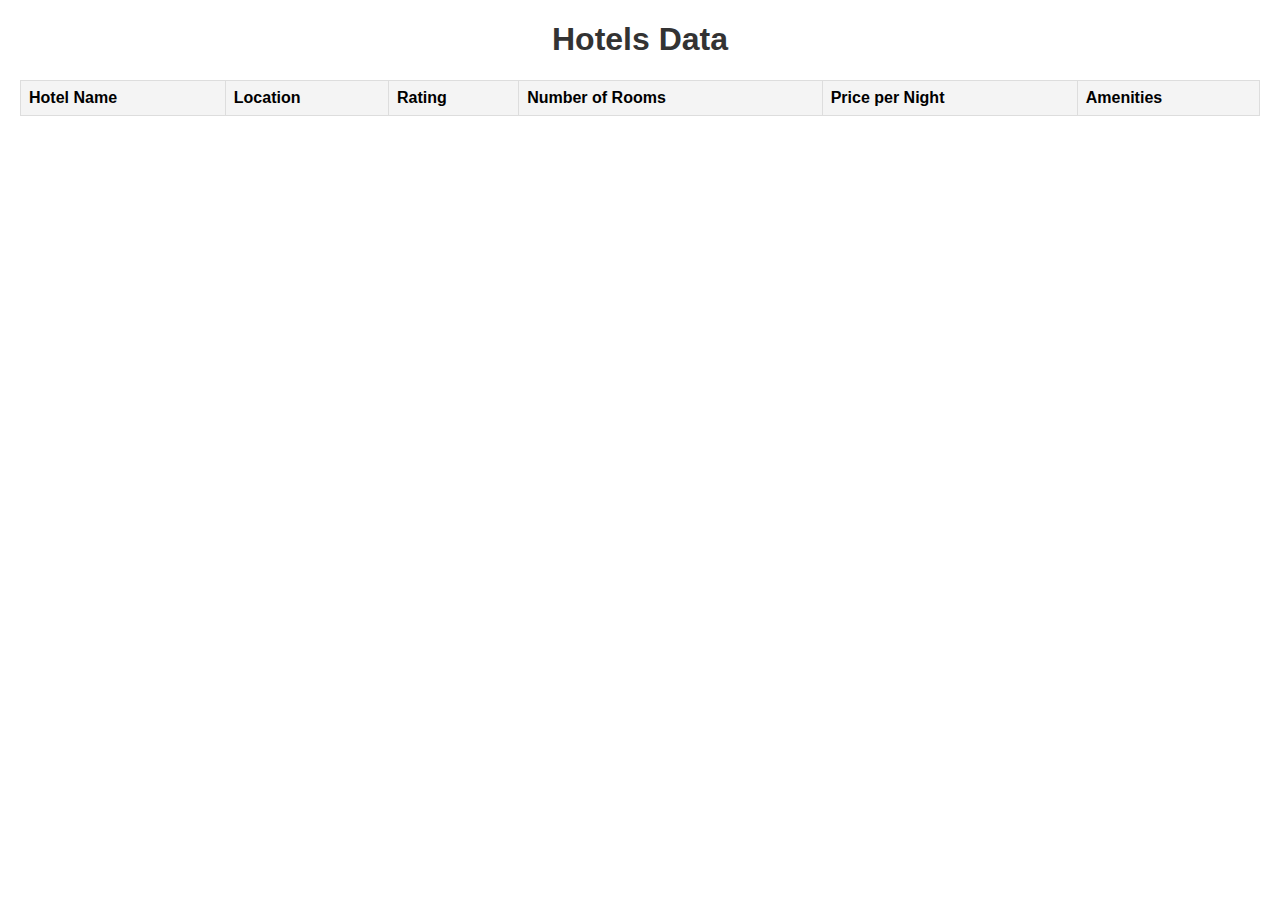
==== Crear servidor FTP/TrabajoFTP/index.html @ 2cd9a95b "organizar estructura" ====
<!DOCTYPE html>
<html lang="en">

<head>
    <meta charset="UTF-8">
    <meta name="viewport" content="width=device-width, initial-scale=1.0">
    <link rel="stylesheet" href="style.css">
    <title>Hotels Data</title>
</head>

<body>
    <h1>Hotels Data</h1>
    <table id="hotelsTable">
        <thead>
            <tr>
                <th>Hotel Name</th>
                <th>Location</th>
                <th>Rating</th>
                <th>Number of Rooms</th>
                <th>Price per Night</th>
                <th>Amenities</th>
            </tr>
        </thead>
        <tbody>
            <!-- Rows will be populated dynamically -->
        </tbody>
    </table>

    <script src="hotels.js"></script>
</body>

</html>
---- Crear servidor FTP/TrabajoFTP/style.css ----
body {
  font-family: Arial, sans-serif;
  margin: 20px;
}
table {
  width: 100%;
  border-collapse: collapse;
  margin-top: 20px;
}
th,
td {
  border: 1px solid #ddd;
  padding: 8px;
  text-align: left;
}
th {
  background-color: #f4f4f4;
}
tr:nth-child(even) {
  background-color: #f9f9f9;
}
tr:hover {
  background-color: #f1f1f1;
}
h1 {
  text-align: center;
  color: #333;
}
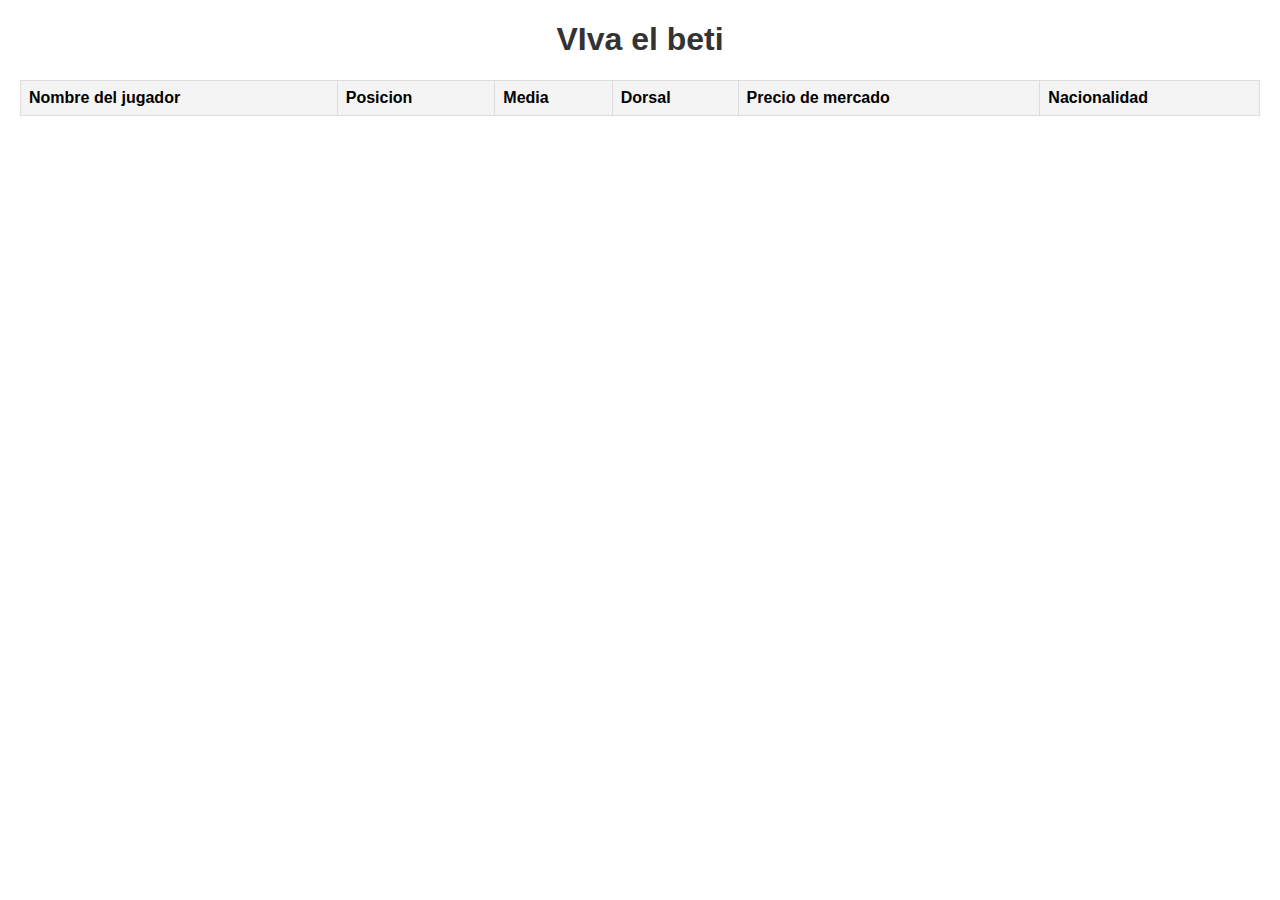
==== commit 798cd2cd: "modificar html" ====
--- a/Crear servidor FTP/TrabajoFTP/index.html
+++ b/Crear servidor FTP/TrabajoFTP/index.html
@@ -5,20 +5,20 @@
     <meta charset="UTF-8">
     <meta name="viewport" content="width=device-width, initial-scale=1.0">
     <link rel="stylesheet" href="style.css">
-    <title>Hotels Data</title>
+    <title>Informacion</title>
 </head>
 
 <body>
-    <h1>Hotels Data</h1>
+    <h1>VIva el beti</h1>
     <table id="hotelsTable">
         <thead>
             <tr>
-                <th>Hotel Name</th>
-                <th>Location</th>
-                <th>Rating</th>
-                <th>Number of Rooms</th>
-                <th>Price per Night</th>
-                <th>Amenities</th>
+                <th>Nombre del jugador</th>
+                <th>Posicion</th>
+                <th>Media</th>
+                <th>Dorsal</th>
+                <th>Precio de mercado</th>
+                <th>Nacionalidad</th>
             </tr>
         </thead>
         <tbody>
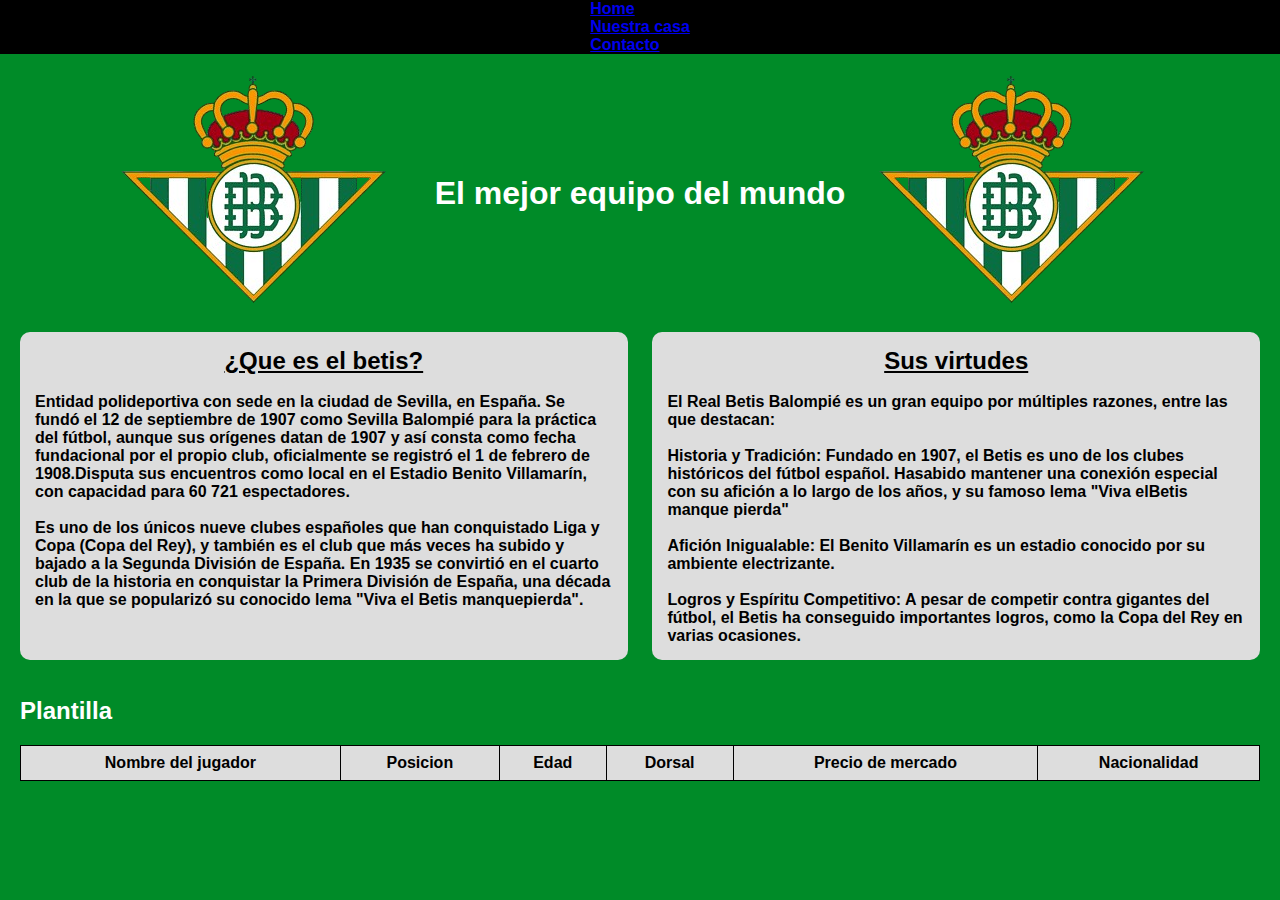
==== commit 71a2b7ec: "ajustar archivos" ====
--- a/Crear servidor FTP/TrabajoFTP/index.html
+++ b/Crear servidor FTP/TrabajoFTP/index.html
@@ -9,24 +9,79 @@
 </head>
 
 <body>
-    <h1>VIva el beti</h1>
-    <table id="hotelsTable">
-        <thead>
-            <tr>
-                <th>Nombre del jugador</th>
-                <th>Posicion</th>
-                <th>Media</th>
-                <th>Dorsal</th>
-                <th>Precio de mercado</th>
-                <th>Nacionalidad</th>
-            </tr>
-        </thead>
-        <tbody>
-            <!-- Rows will be populated dynamically -->
-        </tbody>
-    </table>
+    <nav>
+        <ul>
+            <li><a href="#home">Home</a></li>
+            <li><a href="#nuestra-casa">Nuestra casa</a></li>
+            <li><a href="#contacto">Contacto</a></li>
+        </ul>
+    </nav>
+    <div id="contenedor">
 
-    <script src="hotels.js"></script>
+
+
+
+        <div id="titulo">
+            <img src="./imgs/logo-removebg-preview.png" alt="foto">
+            <h1>El mejor equipo del mundo</h1>
+            <img src="./imgs/logo-removebg-preview.png" alt="foto">
+        </div>
+
+        <div id="cuadros">
+            <div class="informacion">
+                <h2>¿Que es el betis?</h2>
+                <br>
+                <p>Entidad polideportiva con sede en la ciudad de Sevilla, en España. Se fundó el 12 de septiembre de
+                    1907 como Sevilla Balompié para la práctica del fútbol, aunque sus orígenes datan de 1907 y así
+                    consta como fecha fundacional por el propio club, oficialmente se registró el 1 de febrero de
+                    1908.Disputa sus encuentros como local en el Estadio Benito Villamarín, con capacidad para 60 721
+                    espectadores.</p>
+                <br>
+                <p>Es uno de los únicos nueve clubes españoles que han conquistado Liga y Copa (Copa del Rey), y también
+                    es el club que más veces ha subido y bajado a la Segunda División de España. En 1935 se convirtió en
+                    el cuarto club de la historia en conquistar la Primera División de España, una década en la que se
+                    popularizó su conocido lema "Viva el Betis manquepierda". </p>
+            </div>
+            <div class="informacion">
+                <h2>Sus virtudes</h2>
+                <br>
+                <p>El Real Betis Balompié es un gran equipo por múltiples razones, entre las que destacan:</p>
+                <br>
+                <p>Historia y Tradición: Fundado en 1907, el Betis es uno de los clubes históricos del fútbol español.
+                    Hasabido mantener una conexión especial con su afición a lo largo de los años, y su famoso lema
+                    "Viva
+                    elBetis manque pierda"</p>
+                <br>
+                <p>Afición Inigualable: El Benito Villamarín es un estadio conocido por su ambiente electrizante.</p>
+                <br>
+                <p>Logros y Espíritu Competitivo: A pesar de competir contra gigantes del fútbol, el Betis ha
+                    conseguido
+                    importantes logros, como la Copa del Rey en varias ocasiones.</p>
+
+
+            </div>
+        </div>
+
+        <h2>Plantilla</h2>
+        <table id="jugadoresTable">
+            <thead>
+                <tr>
+                    <th class="cabecera">Nombre del jugador</th>
+                    <th class="cabecera">Posicion</th>
+                    <th class="cabecera">Edad</th>
+                    <th class="cabecera">Dorsal</th>
+                    <th class="cabecera">Precio de mercado</th>
+                    <th class="cabecera">Nacionalidad</th>
+                </tr>
+            </thead>
+            <tbody>
+                <!-- Rows will be populated dynamically -->
+            </tbody>
+        </table>
+    </div>
+
+
+    <script src="jugadores.js"></script>
 </body>
 
 </html>--- a/Crear servidor FTP/TrabajoFTP/style.css
+++ b/Crear servidor FTP/TrabajoFTP/style.css
@@ -1,28 +1,90 @@
+* {
+  margin: 0;
+  padding: 0;
+  box-sizing: border-box;
+}
+
 body {
   font-family: Arial, sans-serif;
-  margin: 20px;
+  background-color: rgb(0, 139, 40);
+  background-repeat: no-repeat;
+  background-size: cover;
+  background-position: center;
+  min-height: 100vh;
+  font-weight: bolder;
 }
 table {
   width: 100%;
   border-collapse: collapse;
   margin-top: 20px;
+  text-align: center;
 }
 th,
 td {
-  border: 1px solid #ddd;
+  border: 1px solid #000000;
   padding: 8px;
-  text-align: left;
+  text-align: center;
+  vertical-align: middle;
 }
 th {
-  background-color: #f4f4f4;
+  background-color: rgba(249, 249, 249, 0.5);
 }
 tr:nth-child(even) {
-  background-color: #f9f9f9;
+  background-color: rgba(249, 249, 249, 0.5);
 }
 tr:hover {
   background-color: #f1f1f1;
 }
 h1 {
   text-align: center;
-  color: #333;
+  color: #ffffff;
 }
+
+/* A partir de aqui lo que yo hago */
+
+#contenedor {
+  margin: 0px 20px;
+}
+
+#titulo {
+  display: flex;
+  justify-content: center;
+  align-items: center;
+}
+
+.cabecera {
+  background-color: #ddd;
+}
+
+h2 {
+  color: #ffffff;
+}
+
+nav {
+  display: flex;
+  justify-content: center;
+  align-items: center;
+  background-color: black;
+}
+
+#cuadros {
+  display: flex;
+  gap: 2%;
+  margin-bottom: 3%;
+}
+
+#cuadros > div {
+  flex: 1;
+}
+
+.informacion {
+  background-color: #ddd;
+  border-radius: 10px;
+  padding: 15px;
+}
+
+.informacion h2 {
+  text-align: center;
+  color: #000000;
+  text-decoration: underline;
+}
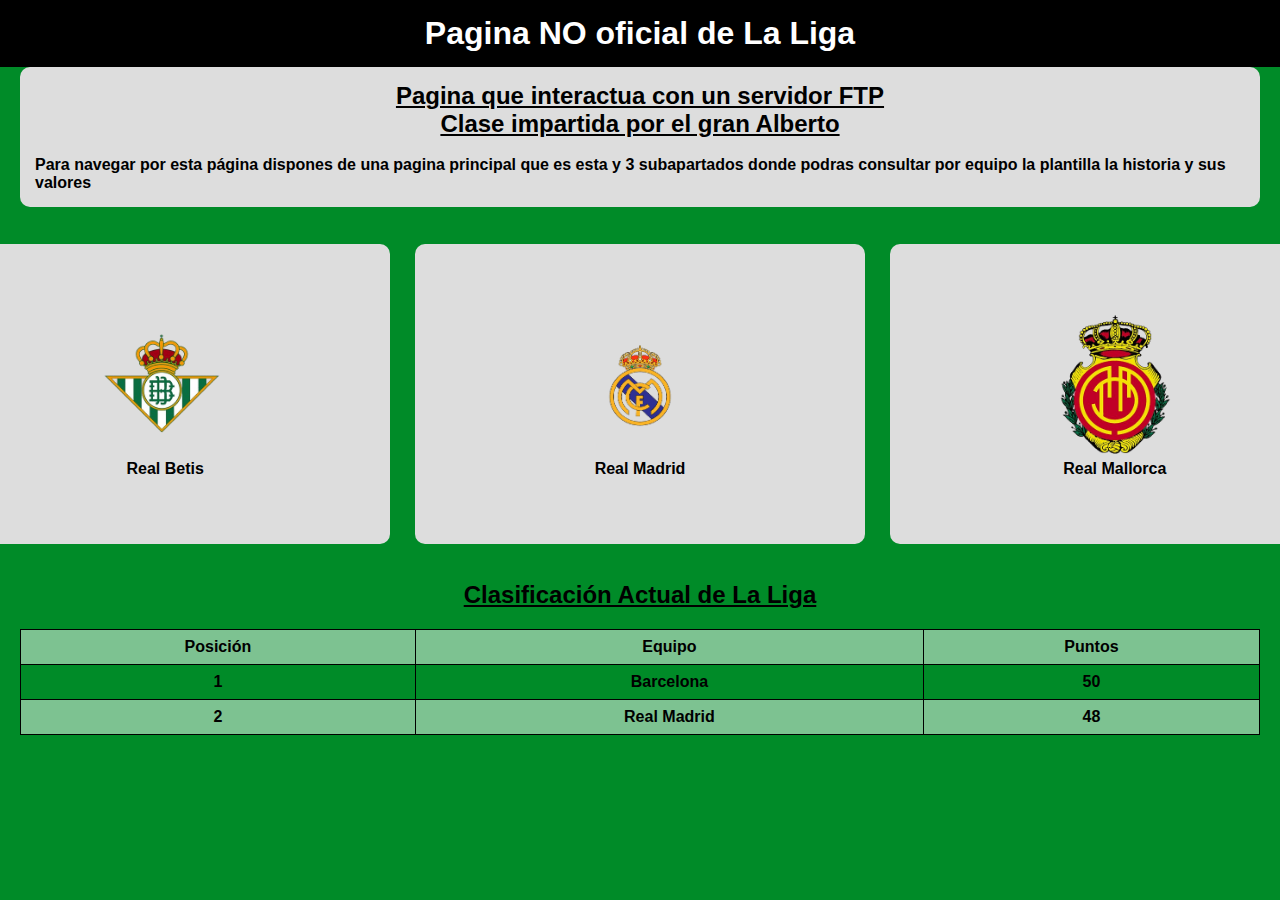
==== commit 16d72f3f: "las imagenes me han dejado tieso" ====
--- a/Crear servidor FTP/TrabajoFTP/index.html
+++ b/Crear servidor FTP/TrabajoFTP/index.html
@@ -5,81 +5,79 @@
     <meta charset="UTF-8">
     <meta name="viewport" content="width=device-width, initial-scale=1.0">
     <link rel="stylesheet" href="style.css">
-    <title>Informacion</title>
+    <title>Grandes Equipos</title>
 </head>
 
 <body>
     <nav>
         <ul>
-            <li><a href="#home">Home</a></li>
-            <li><a href="#nuestra-casa">Nuestra casa</a></li>
-            <li><a href="#contacto">Contacto</a></li>
+
+            <h1>Pagina NO oficial de La Liga</h1>
+
         </ul>
     </nav>
     <div id="contenedor">
 
+        <div id="cuadros">
+            <div class="informacion">
 
-
-
-        <div id="titulo">
-            <img src="./imgs/logo-removebg-preview.png" alt="foto">
-            <h1>El mejor equipo del mundo</h1>
-            <img src="./imgs/logo-removebg-preview.png" alt="foto">
+                <h2>Pagina que interactua con un servidor FTP</h2>
+                <h2>Clase impartida por el gran Alberto</h2>
+                <br>
+                <p>Para navegar por esta página dispones de una pagina principal que es esta y 3 subapartados donde
+                    podras consultar por equipo la plantilla la historia y sus valores</p>
+            </div>
         </div>
 
         <div id="cuadros">
-            <div class="informacion">
-                <h2>¿Que es el betis?</h2>
-                <br>
-                <p>Entidad polideportiva con sede en la ciudad de Sevilla, en España. Se fundó el 12 de septiembre de
-                    1907 como Sevilla Balompié para la práctica del fútbol, aunque sus orígenes datan de 1907 y así
-                    consta como fecha fundacional por el propio club, oficialmente se registró el 1 de febrero de
-                    1908.Disputa sus encuentros como local en el Estadio Benito Villamarín, con capacidad para 60 721
-                    espectadores.</p>
-                <br>
-                <p>Es uno de los únicos nueve clubes españoles que han conquistado Liga y Copa (Copa del Rey), y también
-                    es el club que más veces ha subido y bajado a la Segunda División de España. En 1935 se convirtió en
-                    el cuarto club de la historia en conquistar la Primera División de España, una década en la que se
-                    popularizó su conocido lema "Viva el Betis manquepierda". </p>
-            </div>
-            <div class="informacion">
-                <h2>Sus virtudes</h2>
-                <br>
-                <p>El Real Betis Balompié es un gran equipo por múltiples razones, entre las que destacan:</p>
-                <br>
-                <p>Historia y Tradición: Fundado en 1907, el Betis es uno de los clubes históricos del fútbol español.
-                    Hasabido mantener una conexión especial con su afición a lo largo de los años, y su famoso lema
-                    "Viva
-                    elBetis manque pierda"</p>
-                <br>
-                <p>Afición Inigualable: El Benito Villamarín es un estadio conocido por su ambiente electrizante.</p>
-                <br>
-                <p>Logros y Espíritu Competitivo: A pesar de competir contra gigantes del fútbol, el Betis ha
-                    conseguido
-                    importantes logros, como la Copa del Rey en varias ocasiones.</p>
+            <a class="link-cuadros" href="betis.html">
+                <div class="informacion">
+                    <img src="./imgs/logo-removebg-preview.png" alt="">
+                    <p>Real Betis</p>
+                </div>
+            </a>
+            <a class="link-cuadros" href="madrid.html">
+                <div class="informacion">
+                    <img src="./imgs/logomadrid-removebg-preview.png" alt="">
+                    <p>Real Madrid</p>
+                </div>
+            </a>
+            <a class="link-cuadros" href="mallorca.html">
+                <div class="informacion">
+                    <img src="./imgs/logomallorca-removebg-preview.png" alt="">
+                    <p>Real Mallorca</p>
+                </div>
+            </a>
+        </div>
+
+        <div id="clasificacion">
+            <h2>Clasificación Actual de La Liga</h2>
+            <table>
+                <thead>
+                    <tr>
+                        <th>Posición</th>
+                        <th>Equipo</th>
+                        <th>Puntos</th>
+                    </tr>
+                </thead>
+                <tbody>
+                    <tr>
+                        <td>1</td>
+                        <td>Barcelona</td>
+                        <td>50</td>
+                    </tr>
+                    <tr>
+                        <td>2</td>
+                        <td>Real Madrid</td>
+                        <td>48</td>
+                    </tr>
 
 
-            </div>
+                </tbody>
+            </table>
         </div>
 
-        <h2>Plantilla</h2>
-        <table id="jugadoresTable">
-            <thead>
-                <tr>
-                    <th class="cabecera">Nombre del jugador</th>
-                    <th class="cabecera">Posicion</th>
-                    <th class="cabecera">Edad</th>
-                    <th class="cabecera">Dorsal</th>
-                    <th class="cabecera">Precio de mercado</th>
-                    <th class="cabecera">Nacionalidad</th>
-                </tr>
-            </thead>
-            <tbody>
-                <!-- Rows will be populated dynamically -->
-            </tbody>
-        </table>
     </div>
-
 
     <script src="jugadores.js"></script>
 </body>
--- a/Crear servidor FTP/TrabajoFTP/style.css
+++ b/Crear servidor FTP/TrabajoFTP/style.css
@@ -13,12 +13,28 @@
   min-height: 100vh;
   font-weight: bolder;
 }
+
+h1,
+h2 {
+  text-align: center;
+}
+
+h1 {
+  color: #ffffff;
+}
+
+h2 {
+  color: #000000;
+  text-decoration: underline;
+}
+
 table {
   width: 100%;
   border-collapse: collapse;
   margin-top: 20px;
   text-align: center;
 }
+
 th,
 td {
   border: 1px solid #000000;
@@ -26,24 +42,47 @@
   text-align: center;
   vertical-align: middle;
 }
+
 th {
   background-color: rgba(249, 249, 249, 0.5);
 }
+
 tr:nth-child(even) {
   background-color: rgba(249, 249, 249, 0.5);
 }
+
 tr:hover {
   background-color: #f1f1f1;
 }
-h1 {
-  text-align: center;
-  color: #ffffff;
+
+a {
+  text-decoration: none;
+  color: black;
 }
 
-/* A partir de aqui lo que yo hago */
+nav {
+  display: flex;
+  justify-content: center;
+  align-items: center;
+  background-color: black;
+  padding: 15px;
+}
+
+nav ul {
+  display: flex;
+  list-style: none;
+}
+
+nav ul li {
+  margin: 0 190px;
+}
+
+nav ul li a {
+  color: white;
+}
 
 #contenedor {
-  margin: 0px 20px;
+  margin: 0 20px;
 }
 
 #titulo {
@@ -52,23 +91,9 @@
   align-items: center;
 }
 
-.cabecera {
-  background-color: #ddd;
-}
-
-h2 {
-  color: #ffffff;
-}
-
-nav {
+#cuadros {
   display: flex;
   justify-content: center;
-  align-items: center;
-  background-color: black;
-}
-
-#cuadros {
-  display: flex;
   gap: 2%;
   margin-bottom: 3%;
 }
@@ -83,8 +108,17 @@
   padding: 15px;
 }
 
-.informacion h2 {
-  text-align: center;
-  color: #000000;
-  text-decoration: underline;
+.link-cuadros div {
+  display: flex;
+  flex-direction: column;
+  width: 450px;
+  height: 300px;
+  justify-content: center;
+  align-items: center;
 }
+
+.link-cuadros img {
+  width: 150px;
+  height: 150px;
+  object-fit: contain;
+}
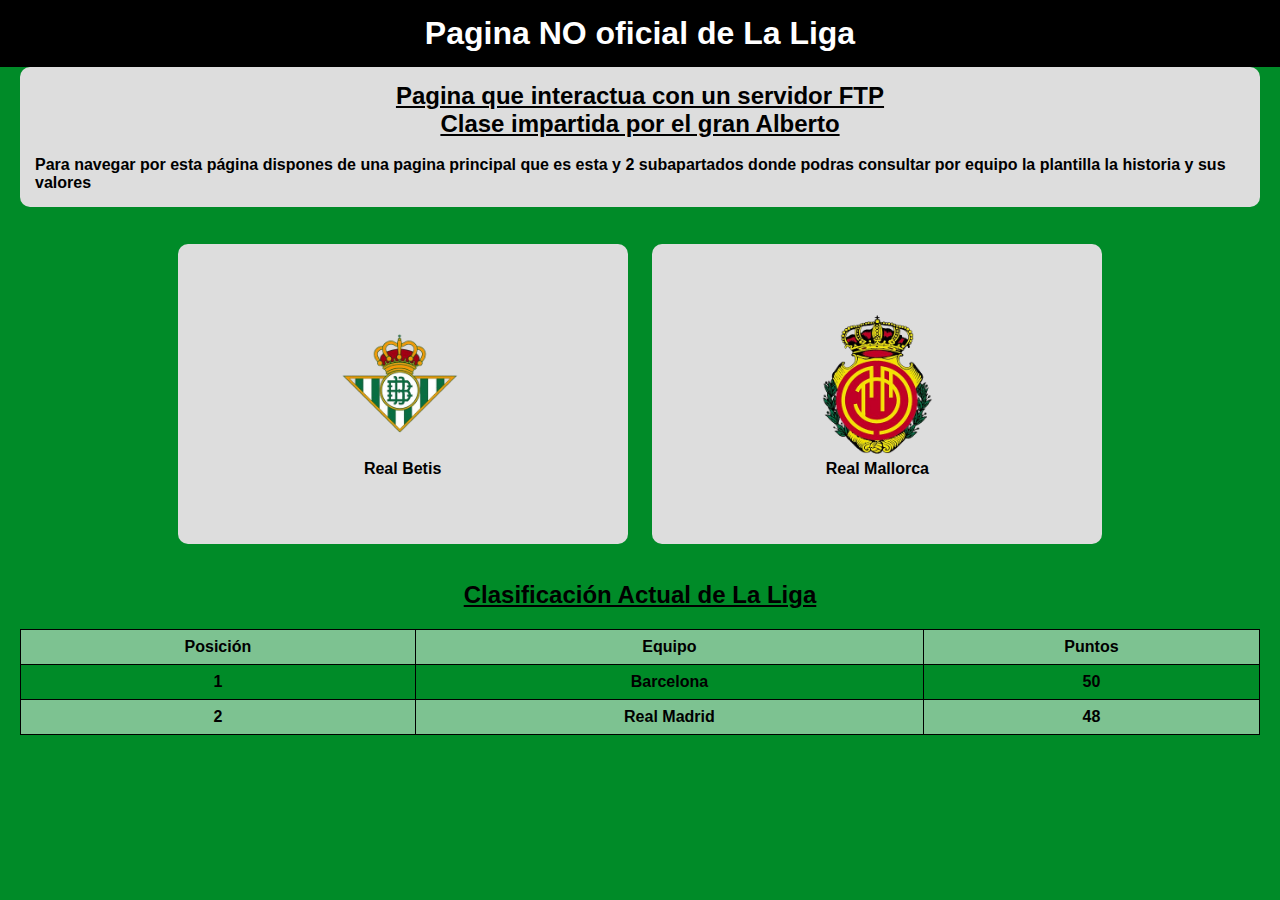
==== commit b5b260ef: "cambiar archivos" ====
--- a/Crear servidor FTP/TrabajoFTP/index.html
+++ b/Crear servidor FTP/TrabajoFTP/index.html
@@ -24,7 +24,7 @@
                 <h2>Pagina que interactua con un servidor FTP</h2>
                 <h2>Clase impartida por el gran Alberto</h2>
                 <br>
-                <p>Para navegar por esta página dispones de una pagina principal que es esta y 3 subapartados donde
+                <p>Para navegar por esta página dispones de una pagina principal que es esta y 2 subapartados donde
                     podras consultar por equipo la plantilla la historia y sus valores</p>
             </div>
         </div>
@@ -34,12 +34,6 @@
                 <div class="informacion">
                     <img src="./imgs/logo-removebg-preview.png" alt="">
                     <p>Real Betis</p>
-                </div>
-            </a>
-            <a class="link-cuadros" href="madrid.html">
-                <div class="informacion">
-                    <img src="./imgs/logomadrid-removebg-preview.png" alt="">
-                    <p>Real Madrid</p>
                 </div>
             </a>
             <a class="link-cuadros" href="mallorca.html">
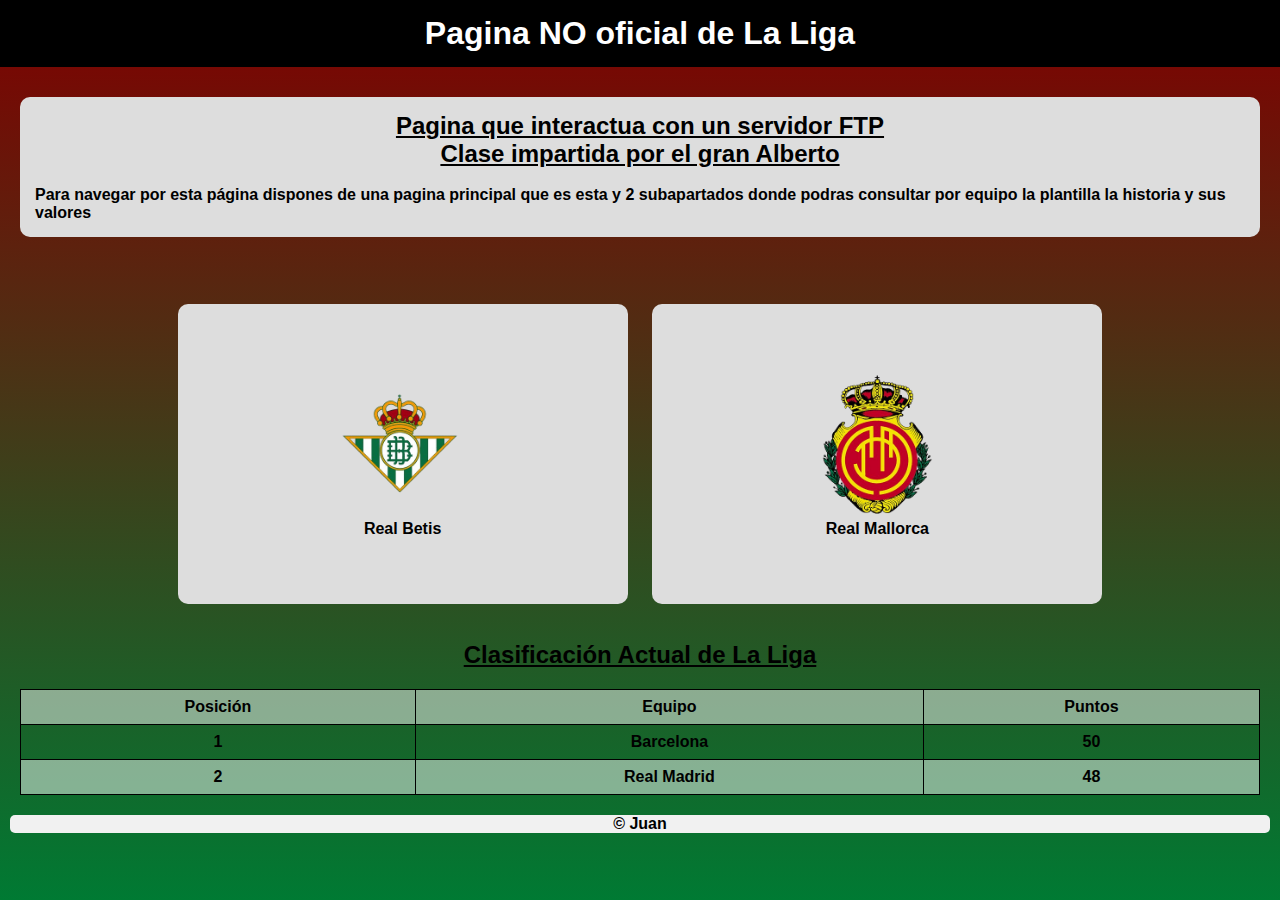
==== commit ec277d81: "preparar para json" ====
--- a/Crear servidor FTP/TrabajoFTP/index.html
+++ b/Crear servidor FTP/TrabajoFTP/index.html
@@ -4,7 +4,7 @@
 <head>
     <meta charset="UTF-8">
     <meta name="viewport" content="width=device-width, initial-scale=1.0">
-    <link rel="stylesheet" href="style.css">
+    <link rel="stylesheet" href="./styles/style.css">
     <title>Grandes Equipos</title>
 </head>
 
@@ -73,6 +73,10 @@
 
     </div>
 
+    <div class="footer">
+        &copy; Juan
+    </div>
+
     <script src="jugadores.js"></script>
 </body>
 
--- a/Crear servidor FTP/TrabajoFTP/styles/style.css
+++ b/Crear servidor FTP/TrabajoFTP/styles/style.css
@@ -0,0 +1,115 @@
+* {
+  margin: 0;
+  padding: 0;
+  box-sizing: border-box;
+}
+
+body {
+  font-family: Arial, sans-serif;
+  background: linear-gradient(180deg, #800000, #007a33);
+  min-height: 100vh;
+  font-weight: bolder;
+}
+
+h1,
+h2 {
+  text-align: center;
+}
+
+h1 {
+  color: #fff;
+}
+
+h2 {
+  text-decoration: underline;
+}
+
+table {
+  width: 100%;
+  border-collapse: collapse;
+  margin-top: 20px;
+}
+
+th,
+td {
+  border: 1px solid #000;
+  padding: 8px;
+  text-align: center;
+}
+
+th {
+  background-color: rgba(249, 249, 249, 0.5);
+}
+
+tr:nth-child(even) {
+  background-color: rgba(249, 249, 249, 0.5);
+}
+
+tr:hover {
+  background-color: #f1f1f1;
+}
+
+a {
+  text-decoration: none;
+  color: black;
+}
+
+nav {
+  display: flex;
+  justify-content: center;
+  align-items: center;
+  background-color: black;
+  padding: 15px;
+}
+
+#contenedor {
+  margin: 0 20px;
+}
+
+#titulo {
+  display: flex;
+  justify-content: center;
+  align-items: center;
+}
+
+#cuadros {
+  padding-top: 30px;
+  display: flex;
+  justify-content: center;
+  gap: 2%;
+  margin-bottom: 3%;
+}
+
+#cuadros > div {
+  flex: 1;
+}
+
+.informacion {
+  background-color: #ddd;
+  border-radius: 10px;
+  padding: 15px;
+}
+
+.link-cuadros div {
+  display: flex;
+  flex-direction: column;
+  width: 450px;
+  height: 300px;
+  justify-content: center;
+  align-items: center;
+}
+
+.link-cuadros img {
+  width: 150px;
+  height: 150px;
+  object-fit: contain;
+}
+
+.footer {
+  border-radius: 5px;
+  margin: 20px 10px 10px;
+  background-color: #f1f1f1;
+  color: black;
+  text-align: center;
+  justify-content: center;
+}
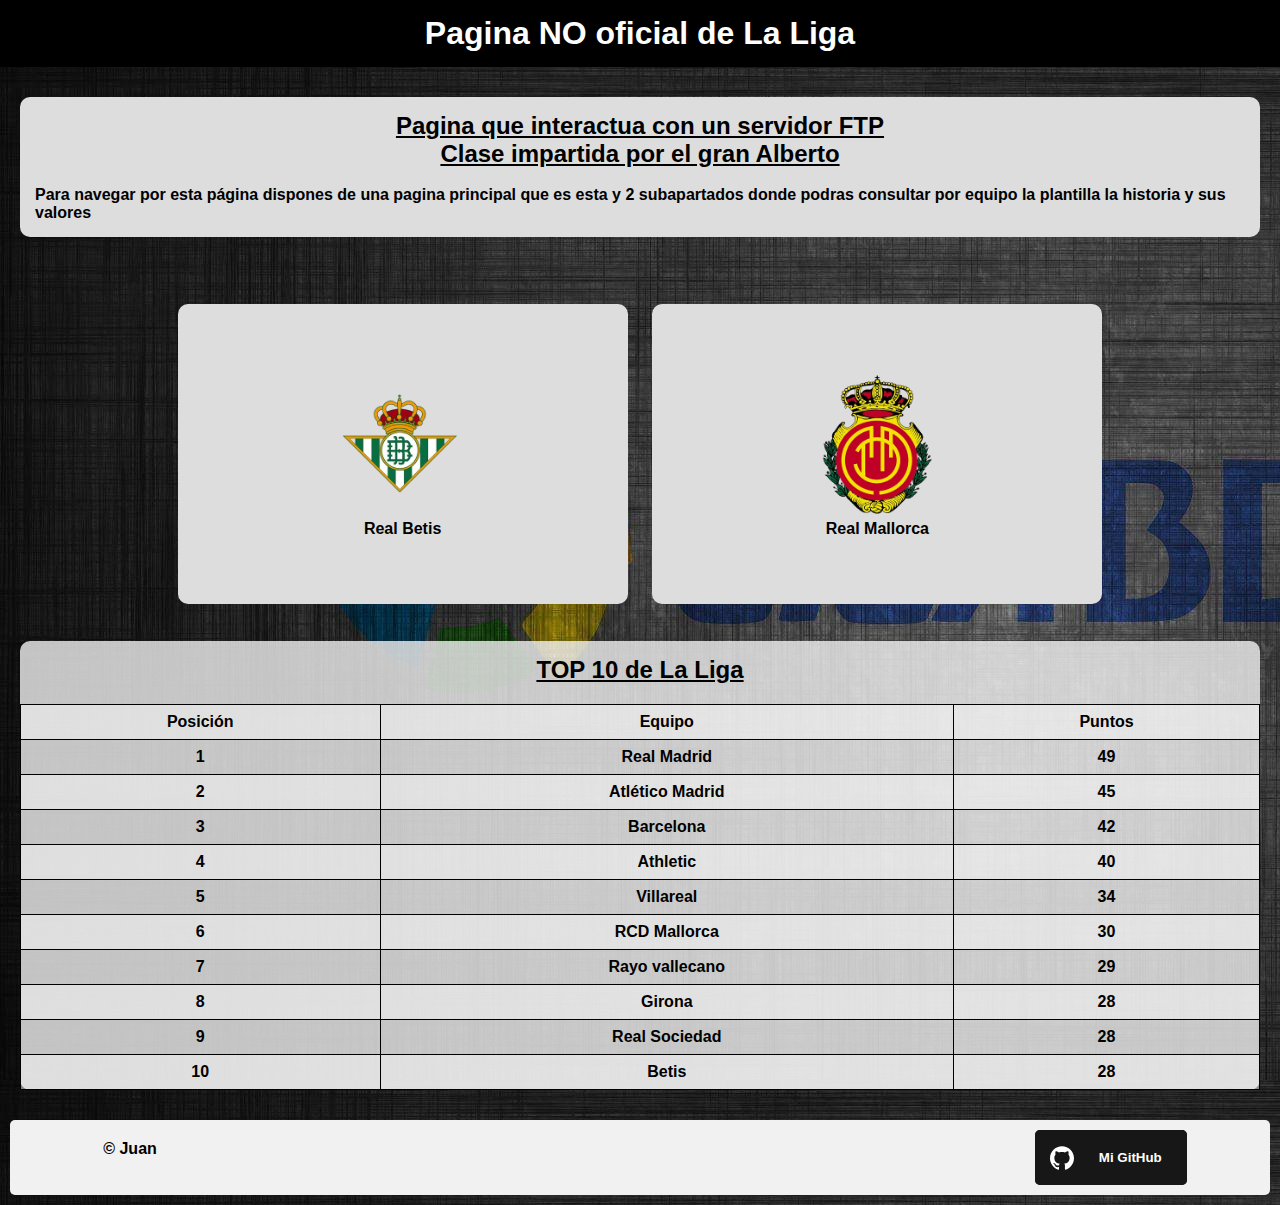
==== commit 566b03bd: "añadir implementaciones" ====
--- a/Crear servidor FTP/TrabajoFTP/index.html
+++ b/Crear servidor FTP/TrabajoFTP/index.html
@@ -11,9 +11,7 @@
 <body>
     <nav>
         <ul>
-
             <h1>Pagina NO oficial de La Liga</h1>
-
         </ul>
     </nav>
     <div id="contenedor">
@@ -27,6 +25,9 @@
                 <p>Para navegar por esta página dispones de una pagina principal que es esta y 2 subapartados donde
                     podras consultar por equipo la plantilla la historia y sus valores</p>
             </div>
+
+
+
         </div>
 
         <div id="cuadros">
@@ -45,7 +46,7 @@
         </div>
 
         <div id="clasificacion">
-            <h2>Clasificación Actual de La Liga</h2>
+            <h2>TOP 10 de La Liga</h2>
             <table>
                 <thead>
                     <tr>
@@ -57,13 +58,53 @@
                 <tbody>
                     <tr>
                         <td>1</td>
-                        <td>Barcelona</td>
-                        <td>50</td>
+                        <td>Real Madrid</td>
+                        <td>49</td>
                     </tr>
                     <tr>
                         <td>2</td>
-                        <td>Real Madrid</td>
-                        <td>48</td>
+                        <td>Atlético Madrid</td>
+                        <td>45</td>
+                    </tr>
+                    <tr>
+                        <td>3</td>
+                        <td>Barcelona</td>
+                        <td>42</td>
+                    </tr>
+                    <tr>
+                        <td>4</td>
+                        <td>Athletic</td>
+                        <td>40</td>
+                    </tr>
+                    <tr>
+                        <td>5</td>
+                        <td>Villareal</td>
+                        <td>34</td>
+                    </tr>
+                    <tr>
+                        <td>6</td>
+                        <td>RCD Mallorca</td>
+                        <td>30</td>
+                    </tr>
+                    <tr>
+                        <td>7</td>
+                        <td>Rayo vallecano</td>
+                        <td>29</td>
+                    </tr>
+                    <tr>
+                        <td>8</td>
+                        <td>Girona</td>
+                        <td>28</td>
+                    </tr>
+                    <tr>
+                        <td>9</td>
+                        <td>Real Sociedad</td>
+                        <td>28</td>
+                    </tr>
+                    <tr>
+                        <td>10</td>
+                        <td>Betis</td>
+                        <td>28</td>
                     </tr>
 
 
@@ -74,7 +115,26 @@
     </div>
 
     <div class="footer">
-        &copy; Juan
+
+        <p>&copy; Juan</p>
+
+
+        <div class="boton">
+            <a href="https://github.com/juancasteell" target="_blank">
+
+                <button class="github">
+                    <svg width="24" height="24" viewBox="0 0 24 24" fill="none" xmlns="http://www.w3.org/2000/svg">
+                        <path
+                            d="M12 0.296997C5.37 0.296997 0 5.67 0 12.297C0 17.6 3.438 22.097 8.205 23.682C8.805 23.795 9.025 23.424 9.025 23.105C9.025 22.82 9.015 22.065 9.01 21.065C5.672 21.789 4.968 19.455 4.968 19.455C4.422 18.07 3.633 17.7 3.633 17.7C2.546 16.956 3.717 16.971 3.717 16.971C4.922 17.055 5.555 18.207 5.555 18.207C6.625 20.042 8.364 19.512 9.05 19.205C9.158 18.429 9.467 17.9 9.81 17.6C7.145 17.3 4.344 16.268 4.344 11.67C4.344 10.36 4.809 9.29 5.579 8.45C5.444 8.147 5.039 6.927 5.684 5.274C5.684 5.274 6.689 4.952 8.984 6.504C9.944 6.237 10.964 6.105 11.984 6.099C13.004 6.105 14.024 6.237 14.984 6.504C17.264 4.952 18.269 5.274 18.269 5.274C18.914 6.927 18.509 8.147 18.389 8.45C19.154 9.29 19.619 10.36 19.619 11.67C19.619 16.28 16.814 17.295 14.144 17.59C14.564 17.95 14.954 18.686 14.954 19.81C14.954 21.416 14.939 22.706 14.939 23.096C14.939 23.411 15.149 23.786 15.764 23.666C20.565 22.092 24 17.592 24 12.297C24 5.67 18.627 0.296997 12 0.296997Z"
+                            fill="white"></path>
+                    </svg>
+                    <p class="text">Mi GitHub</p>
+                </button>
+            </a>
+
+        </div>
+
+
     </div>
 
     <script src="jugadores.js"></script>
--- a/Crear servidor FTP/TrabajoFTP/styles/style.css
+++ b/Crear servidor FTP/TrabajoFTP/styles/style.css
@@ -6,7 +6,8 @@
 
 body {
   font-family: Arial, sans-serif;
-  background: linear-gradient(180deg, #800000, #007a33);
+  /* background: linear-gradient(180deg, #800000, #007a33); */
+  background-image: url("../imgs/la-liga-black-lzc0u89rjrr4iewv.jpg");
   min-height: 100vh;
   font-weight: bolder;
 }
@@ -105,11 +106,64 @@
   object-fit: contain;
 }
 
+#clasificacion {
+  padding-top: 15px;
+  background-color: rgba(241, 241, 241, 0.8);
+  border-radius: 10px;
+}
 .footer {
+  display: flex;
   border-radius: 5px;
-  margin: 20px 10px 10px;
+  margin: 30px 10px 10px;
+  padding: 10px;
   background-color: #f1f1f1;
   color: black;
   text-align: center;
   justify-content: center;
+  gap: 70%;
 }
+
+.footer p {
+  margin: 10px;
+  justify-content: center;
+  align-items: center;
+}
+
+.github {
+  display: flex;
+  justify-content: center;
+  align-items: center;
+  padding: 10px 15px;
+  gap: 15px;
+  background-color: #181717;
+  outline: 3px #181717 solid;
+  outline-offset: -3px;
+  border-radius: 5px;
+  border: none;
+  cursor: pointer;
+  transition: 400ms;
+}
+
+.github .text {
+  color: white;
+  font-weight: 700;
+  font-size: 1em;
+  transition: 0.5s;
+}
+
+.github svg path {
+  transition: 0.5s;
+}
+
+.github:hover {
+  transform: scale3d(1.1, 1.1, 1.1);
+  background-color: #f1f1f1;
+}
+
+.github:hover .text {
+  color: #181717;
+}
+
+.github:hover svg path {
+  fill: #181717;
+}
